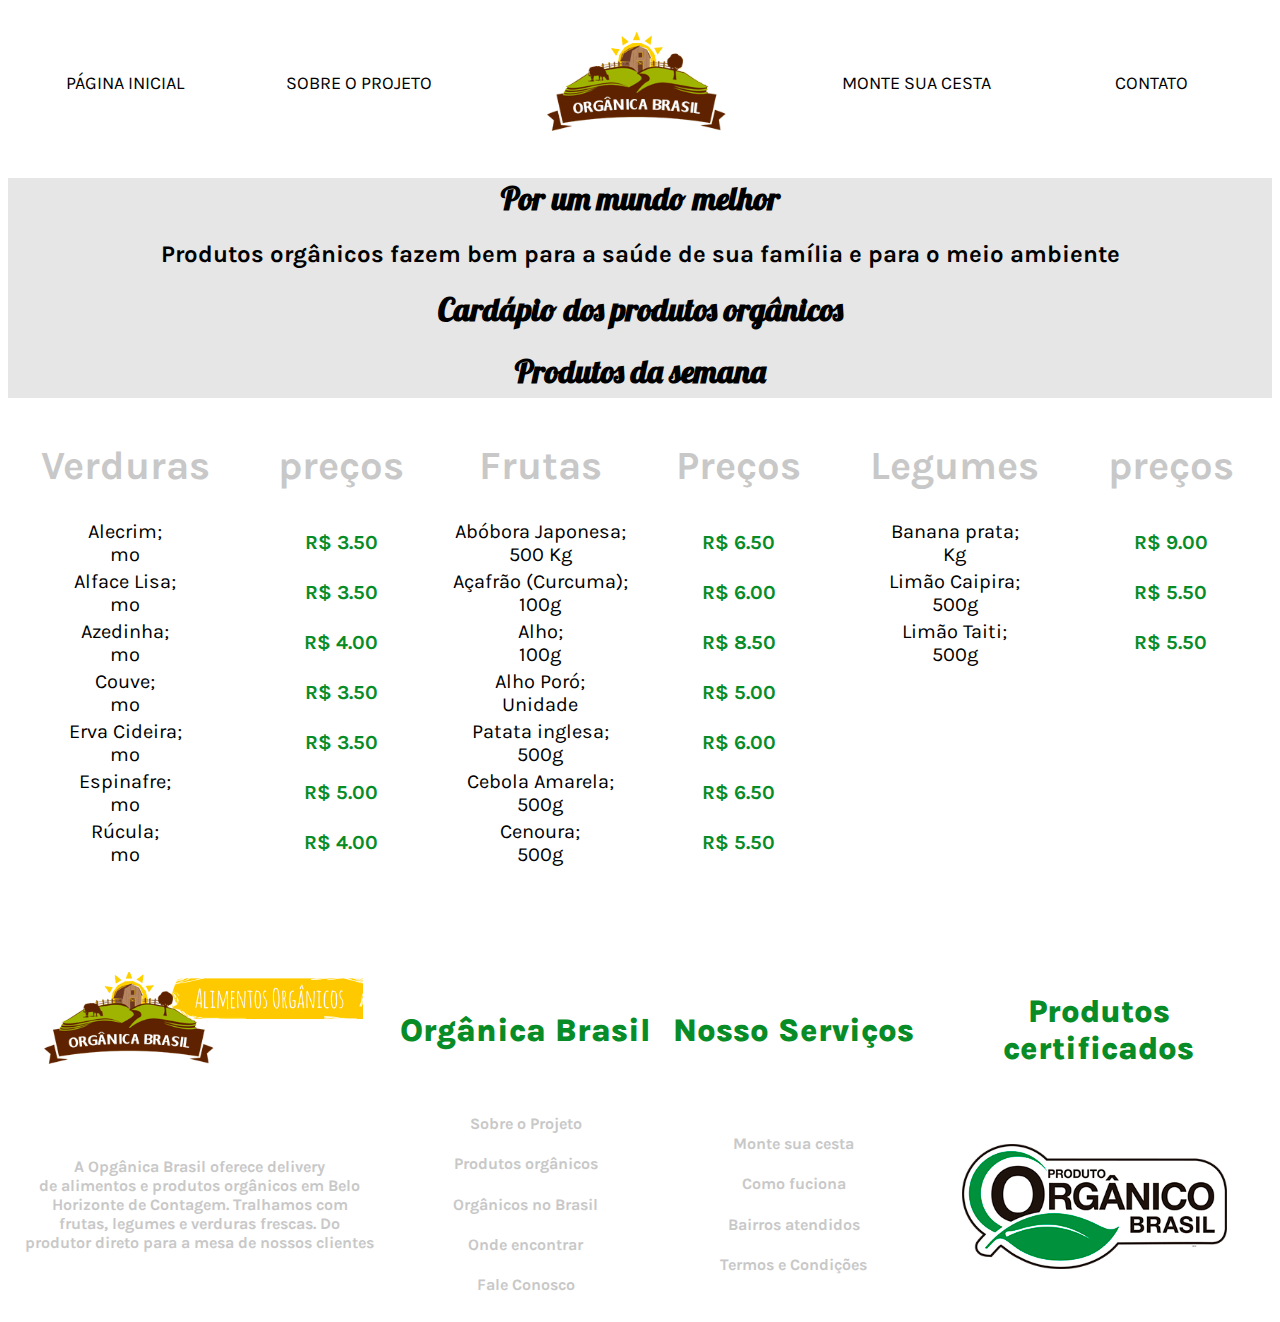
==== index.html @ 25a77cd2 "Finalizado" ====
<!DOCTYPE html>
<!--
To change this license header, choose License Headers in Project Properties.
To change this template file, choose Tools | Templates
and open the template in the editor.
-->
<html>
    <head>
        <title>Orgânica Brasil</title>
        <meta charset="UTF-8">
        <meta name="viewport" content="width=device-width, initial-scale=1.0">

        <link rel="preconnect" href="https://fonts.googleapis.com">
        <link rel="preconnect" href="https://fonts.gstatic.com" crossorigin>
        <link href="https://fonts.googleapis.com/css2?family=Bungee&family=Inspiration&family=Karla:wght@200&family=Lobster&family=Montserrat:wght@100&family=PT+Sans+Narrow&family=Pacifico&family=Staatliches&family=Viga&display=swap" rel="stylesheet">

        <link href="style.css" rel="stylesheet" type="text/css"/>
        
        <!-- FORMA INTERNA OU SEJA NA PRÓPRIA PÁGINA -->
        <style>
            
        </style>
        
    </head>
    <body>

        <div id="topo">
            <table>
                <tr>
                    <td>
                        <a href="index.html">
                            PÁGINA INICIAL 
                        </a>

                    </td>

                    <td>
                        <a href="sobre.html">
                            SOBRE O PROJETO  
                        </a>

                    </td>

                    <td>
                        <img src="img/LogoTopo.png" alt=""/>
                    </td>

                    <td>
                        <a href="cesta.html">
                            MONTE SUA CESTA
                        </a>

                    </td>

                    <td>
                        <a href="contato.html">
                            CONTATO 
                        </a>

                    </td>

                </tr>
            </table>
        </div>

        <div id="destaque1">
            <h1>Por um mundo melhor</h1>
            <h2>Produtos orgânicos fazem bem para
            a saúde de sua família e para o meio ambiente</h2>
			<h1>Cardápio dos produtos orgânicos</h1>
		    <h1> Produtos da semana</h1>

       <div id="precos">
        <table>
            <tr>
                <td><h1>Verduras</h1></td> 
                <td><h1>preços</h1></td>
                <td><h1>Frutas</h1></td>
                <td><h1>Preços</h1></td> 
                <td><h1>Legumes</h1></td>
                <td><h1>preços</h1></td>

            </tr>
            
            <tr>
				<td>Alecrim; <br>mo</td>
				<td><strong>R$ 3.50</strong></td>
                <td>Abóbora Japonesa;<br>500 Kg</td>
		        <td><strong>R$ 6.50</strong></td>
                <td>Banana prata;<br>Kg</td>
                <td><strong>R$ 9.00</strong></td>
				
			</tr>						

            <tr>
				<td>Alface Lisa; <br>mo</td>
				<td><strong>R$ 3.50</strong></td>
                <td>Açafrão (Curcuma);<br>100g</td>
		        <td><strong>R$ 6.00</strong></td>
                <td>Limão Caipira;<br>500g</td>
                <td><strong>R$ 5.50</strong></td>
				
			</tr>						
            <tr>
				<td>Azedinha; <br>mo</td>
				<td><strong>R$ 4.00</strong></td>
                <td>Alho; <br>100g</td>
		        <td><strong>R$ 8.50</strong></td>
                <td>Limão Taiti;<br>500g</td>
                <td><strong>R$ 5.50</strong></td>
				
			</tr>	
            <tr>
				<td>Couve; <br>mo</td>
				<td><strong>R$ 3.50</strong></td>
                <td>Alho Poró;<br>Unidade</td>
		        <td><strong>R$ 5.00</strong></td>
				
			</tr>
               <td>Erva Cideira; <br>mo</td>
               <td><strong>R$ 3.50</strong></td>
               <td>Patata inglesa; <br>500g</td>
               <td><strong>R$ 6.00</strong></td>
            
            </tr>	
              <td>Espinafre; <br>mo</td>
              <td><strong>R$ 5.00</strong></td>
              <td>Cebola Amarela; <br>500g</td>
              <td><strong>R$ 6.50</strong></td>
        
            </tr>
              <td>Rúcula; <br>mo</td>
              <td><strong>R$ 4.00</strong></td>
              <td>Cenoura; <br>500g</td>
              <td><strong>R$ 5.50</strong></td>
    
            </tr>																																											
        </table>

    </div>
       <div id="rodape">
        <table>
            <tr>
                <td><img src="img/alimentos_organicos.png" alt=""/></td> 
                <td><h1><strong>Orgânica Brasil</strong></h1></td>
                <td><h1><strong>Nosso Serviços</strong></h1></td>
				<td><h1><strong>Produtos certificados</strong></h1></td>
            </tr>
            
            <tr>
			<td><h4>A Opgânica Brasil oferece delivery<br>
			de alimentos e produtos orgânicos em Belo<br>
			Horizonte de Contagem. Tralhamos com <br>
			frutas, legumes e verduras frescas. Do<br>
			produtor direto para a mesa de nossos clientes</h4></td>
				
			<td>
			<h4>Sobre o Projeto</h4>
			<h4>Produtos orgânicos</h4>
			<h4>Orgânicos no Brasil</h4>
			<h4>Onde encontrar</h4>
			<h4>Fale Conosco</h4>
			</td>
			<td>
			<h4>Monte sua cesta</h4>
			<h4>Como fuciona</h4>
			<h4>Bairros atendidos</h4>
			<h4>Termos e Condições</h4>	
			</td>
			<td><img src="img/organico.png" alt=""/></td> 
				
				
    </tr>
  </table>
 </div>
    </body>
</html>
---- style.css ----
#topo
            {
                width: 100%; /* LARGURA */
                text-align: center;

            }

            #topo td
            {
                width: 400px;
                font-family: "Karla";
                font-size: 18px; 
            }

            a{
                color:rgb(0,0,0);
                text-decoration: none;
            }

            #destaque1 {
                background-color: rgb(230,230,230);
                width:100%;
                height: 220px;
                text-align: center;
            }
            #destaque2 h1{
                color: rgb(0,0,0);
                text-align: center;
            }
            #destaque3 h1{
                color: rgb(0,0,0);
                text-align: center;
            }

            h1{
                font-family: "Lobster";
                

            }
            h2{
                font-family: "Karla";
            }
            
            #precos
            {
                width: 100%;
				
            }
            
            #precos h1
            {
                font-family: "Karla";
                color:rgb(200,200,200);
            }
            
            #precos td
            {
                width:400px;
                font-family: "Karla";
                font-size: 20px;

            }
            
            strong{
                color: rgb(8, 140, 39);
                line-height: 10px;
                

 
                
            }
            #rodape{
                display: inline-block;
				                margin-top: 100px;
				
            }
            #rodape
            {
                width: 100%;
            }
            
            #rodape h1, h4
            {
                font-family: "Karla";
                color:rgb(200,200,200);
            }
            
            #rodape td
            {
                width:400px;
                font-family: "Karla";
            }
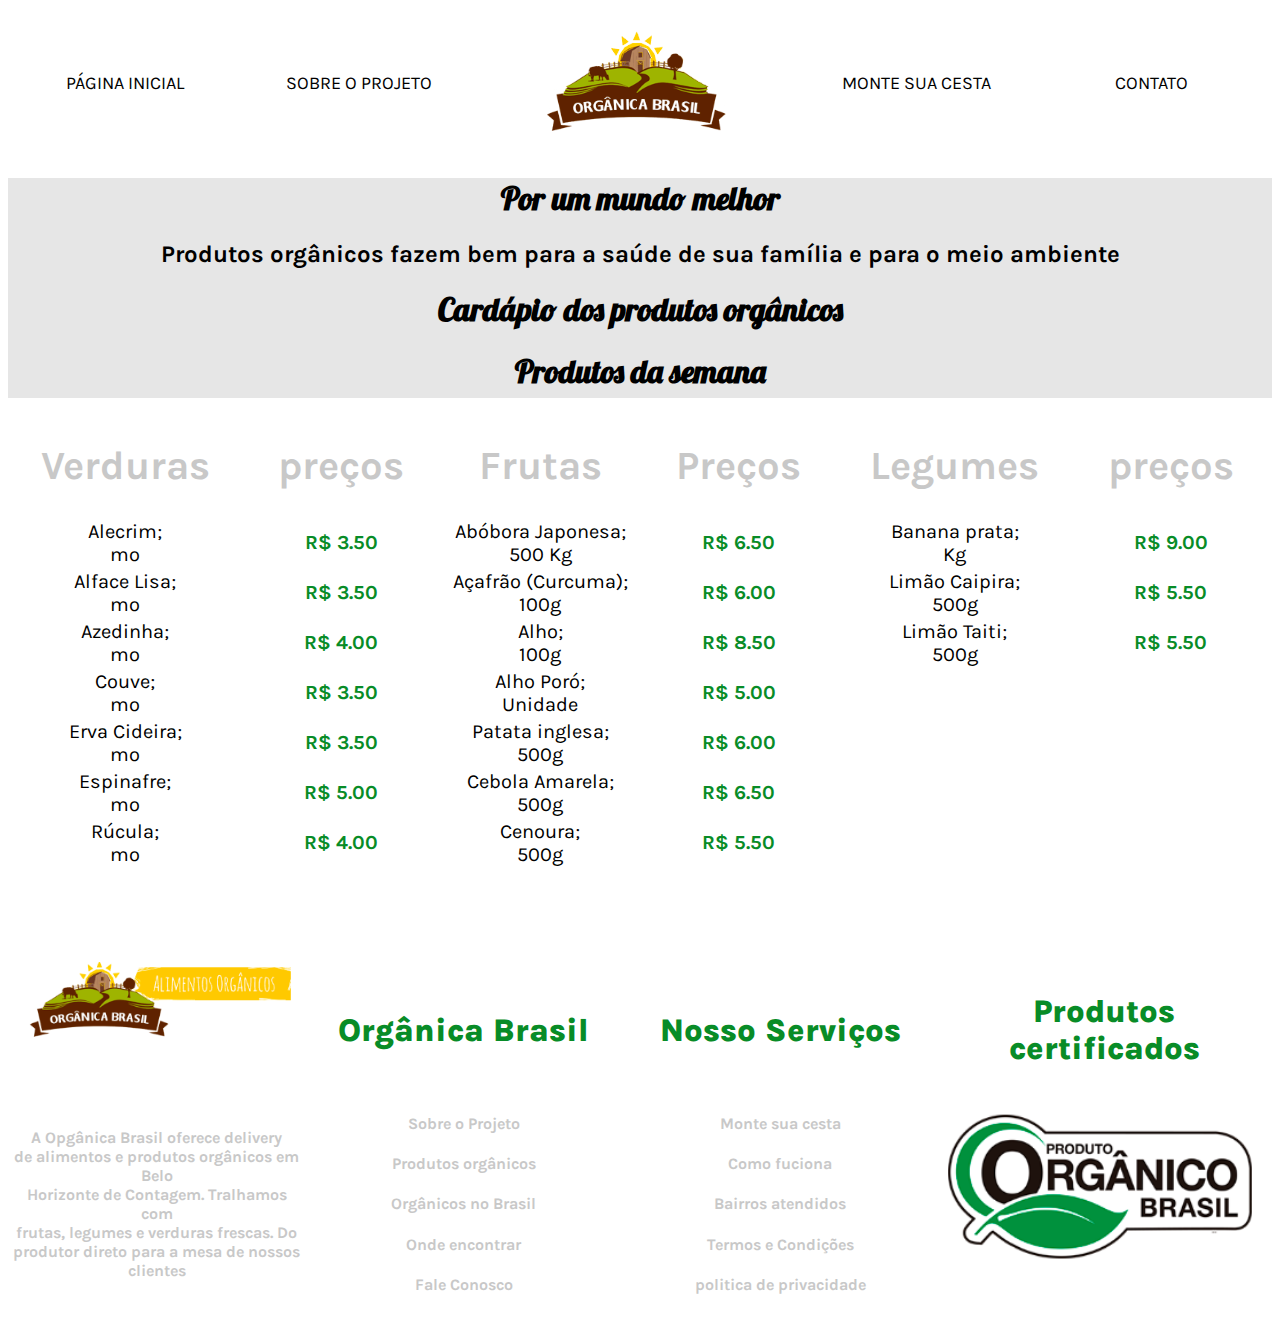
==== commit 949d7da3: "finalizado" ====
--- a/index.html
+++ b/index.html
@@ -165,7 +165,8 @@
 			<h4>Monte sua cesta</h4>
 			<h4>Como fuciona</h4>
 			<h4>Bairros atendidos</h4>
-			<h4>Termos e Condições</h4>	
+			<h4>Termos e Condições</h4>
+            <h4>politica de privacidade</h4>		
 			</td>
 			<td><img src="img/organico.png" alt=""/></td> 
 				
--- a/style.css
+++ b/style.css
@@ -71,18 +71,21 @@
             }
             #rodape{
                 display: inline-block;
-				                margin-top: 100px;
+                margin-top: 100px;              
 				
             }
-            #rodape
+            #rodape img
             {
                 width: 100%;
+                margin-top: -40px;
             }
             
             #rodape h1, h4
             {
                 font-family: "Karla";
                 color:rgb(200,200,200);
+                
+               
             }
             
             #rodape td
@@ -90,4 +93,4 @@
                 width:400px;
                 font-family: "Karla";
             }
-            +           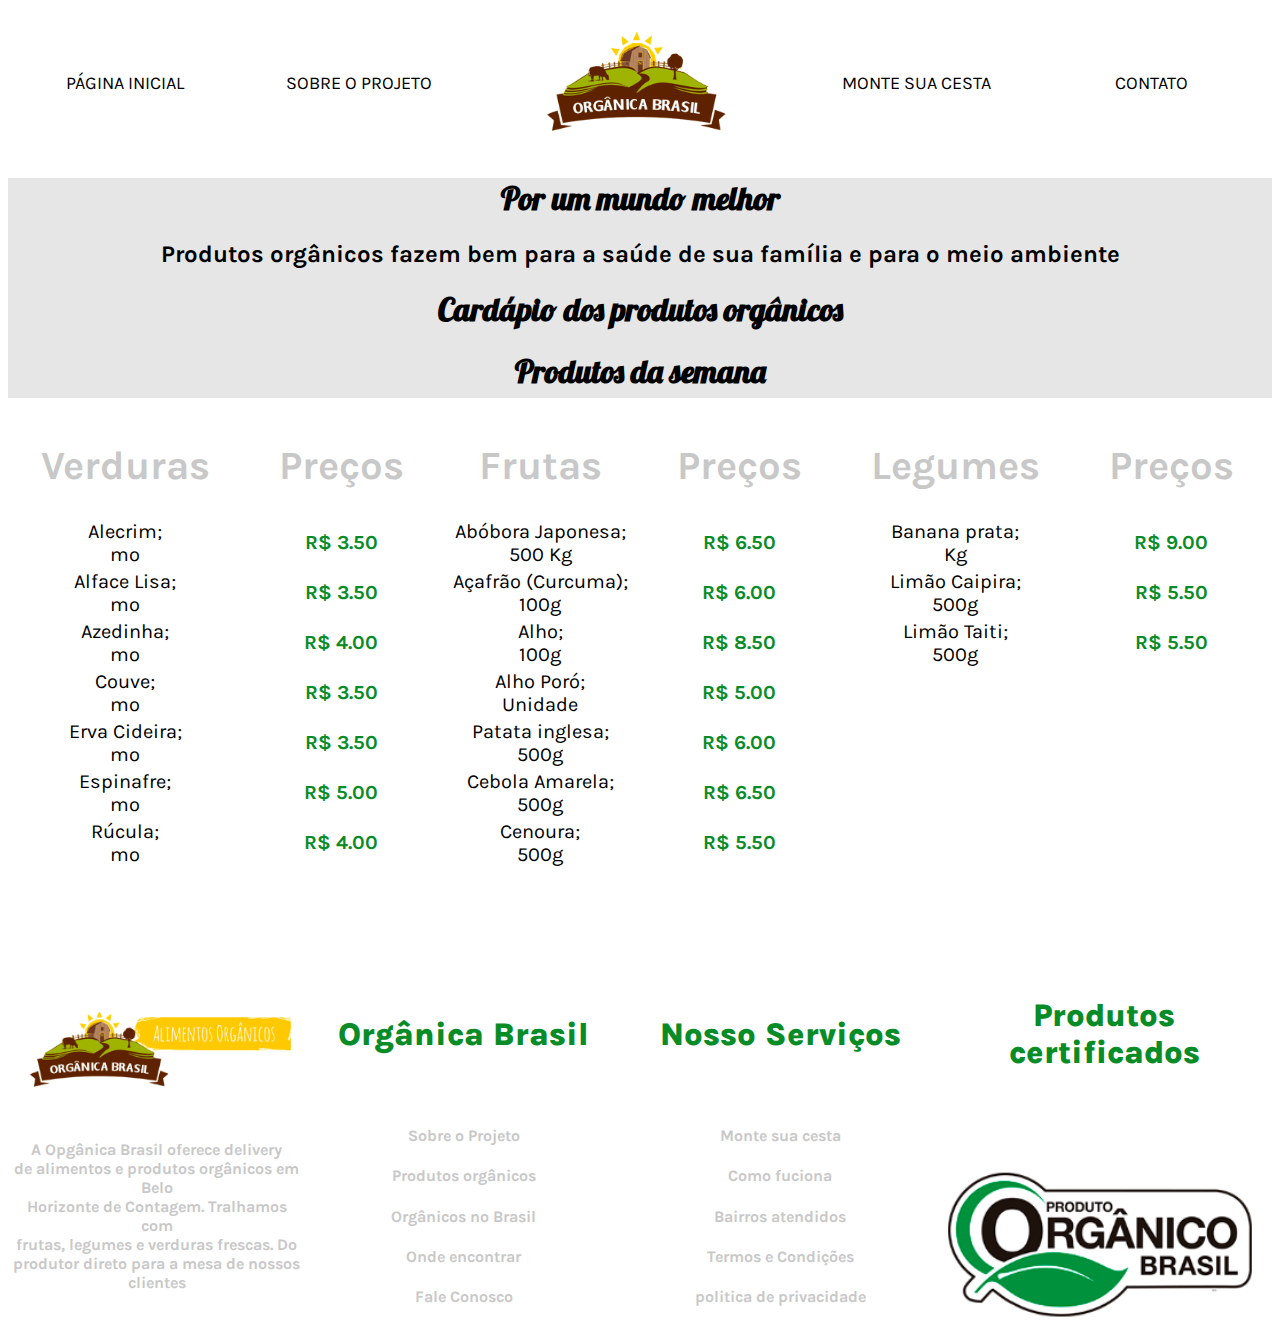
==== commit d10354e8: "finalizado" ====
--- a/index.html
+++ b/index.html
@@ -74,11 +74,11 @@
         <table>
             <tr>
                 <td><h1>Verduras</h1></td> 
-                <td><h1>preços</h1></td>
+                <td><h1>Preços</h1></td>
                 <td><h1>Frutas</h1></td>
                 <td><h1>Preços</h1></td> 
                 <td><h1>Legumes</h1></td>
-                <td><h1>preços</h1></td>
+                <td><h1>Preços</h1></td>
 
             </tr>
             
--- a/style.css
+++ b/style.css
@@ -77,14 +77,15 @@
             #rodape img
             {
                 width: 100%;
-                margin-top: -40px;
+                margin-top: 40px;
+                
             }
             
             #rodape h1, h4
             {
                 font-family: "Karla";
                 color:rgb(200,200,200);
-                
+                margin-top: 10px;
                
             }
             
